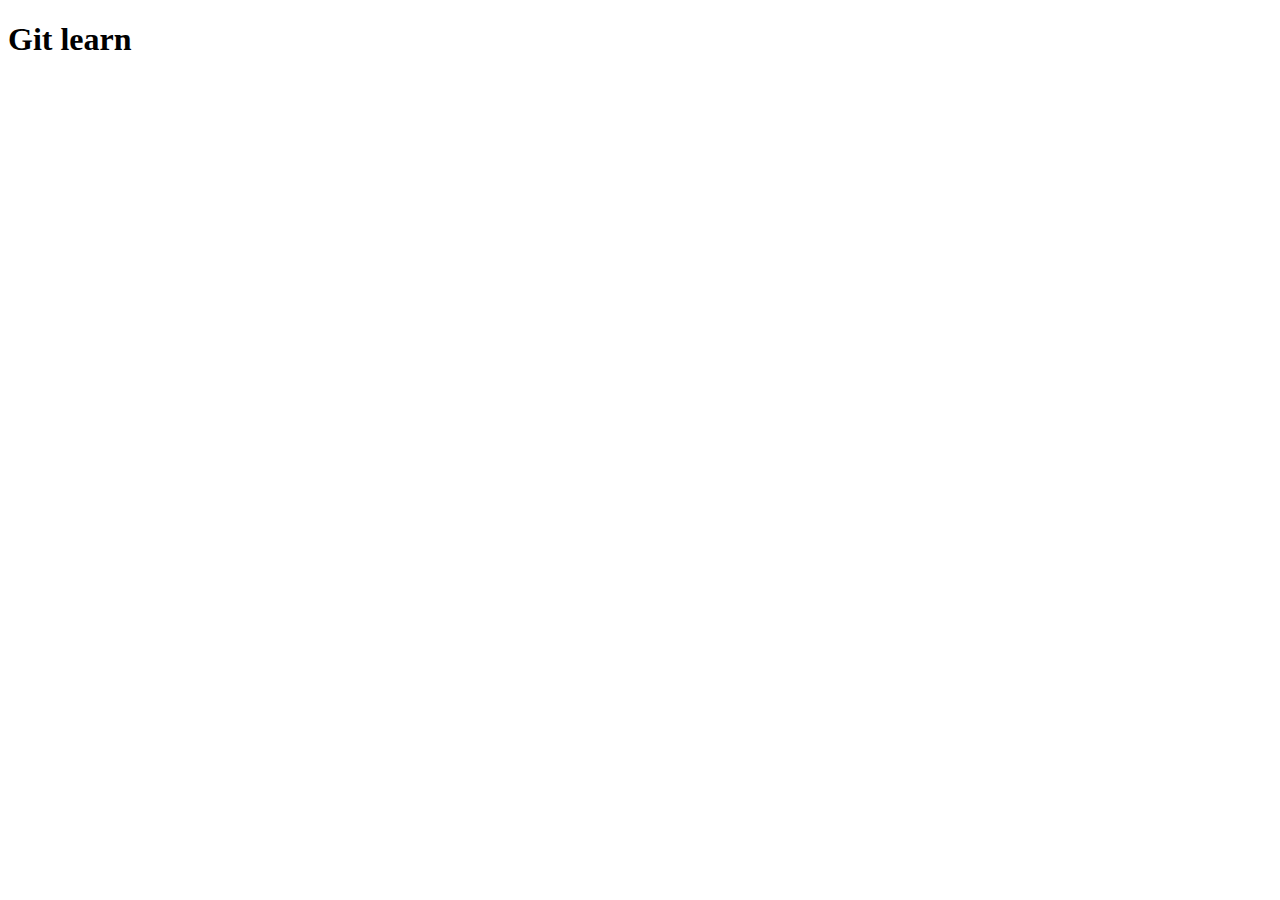
==== lesson1/index.html @ 819ea76c "Init" ====
<!DOCTYPE html>
<html lang="en">
<head>
    <meta charset="UTF-8">
    <meta name="viewport" content="width=device-width, initial-scale=1.0">
    <title>Document</title>
</head>
<body>
    <h1>Git learn</h1>
</body>
</html>
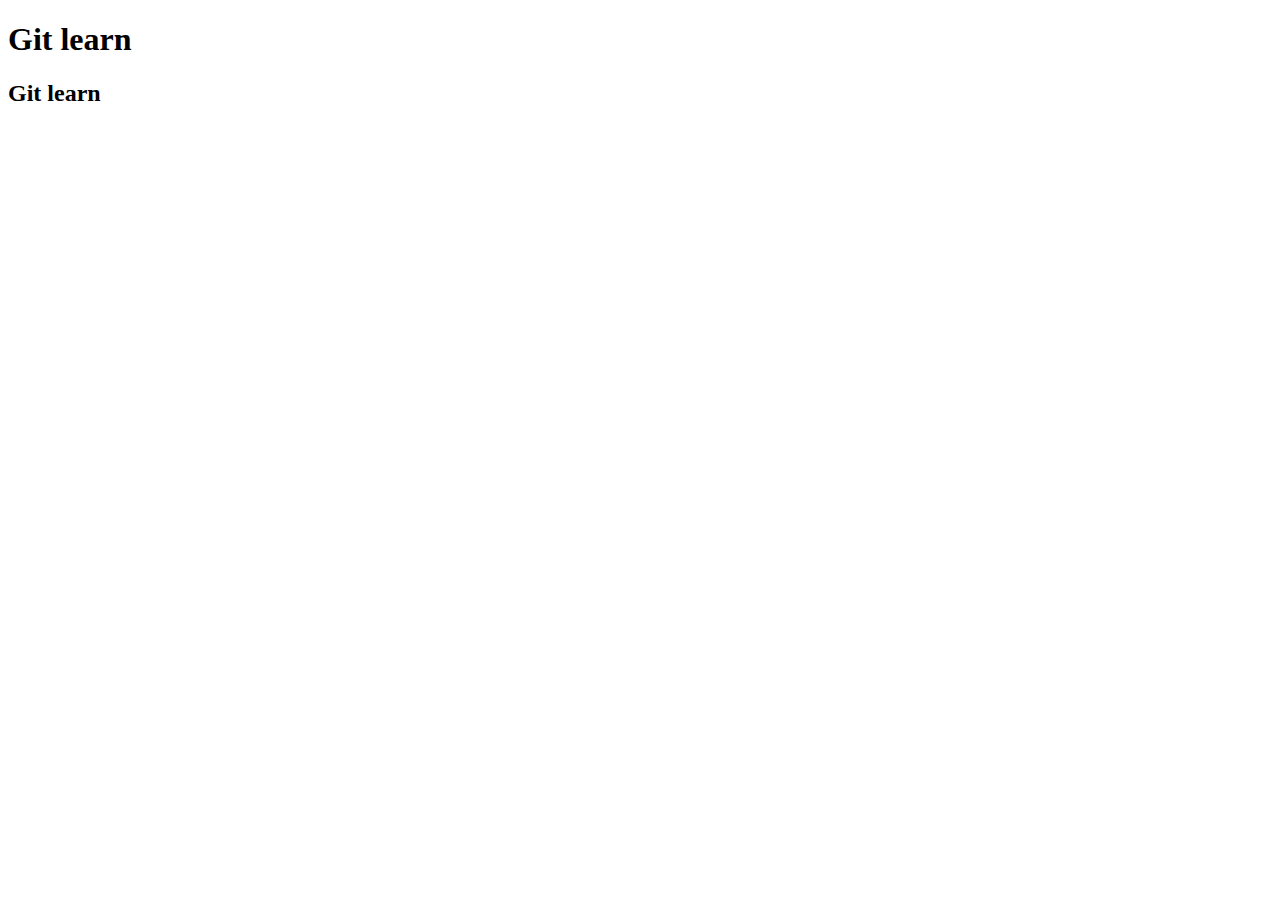
==== commit 376f86dd: "Init" ====
--- a/lesson1/index.html
+++ b/lesson1/index.html
@@ -7,5 +7,6 @@
 </head>
 <body>
     <h1>Git learn</h1>
+    <h2>Git learn</h2>
 </body>
 </html>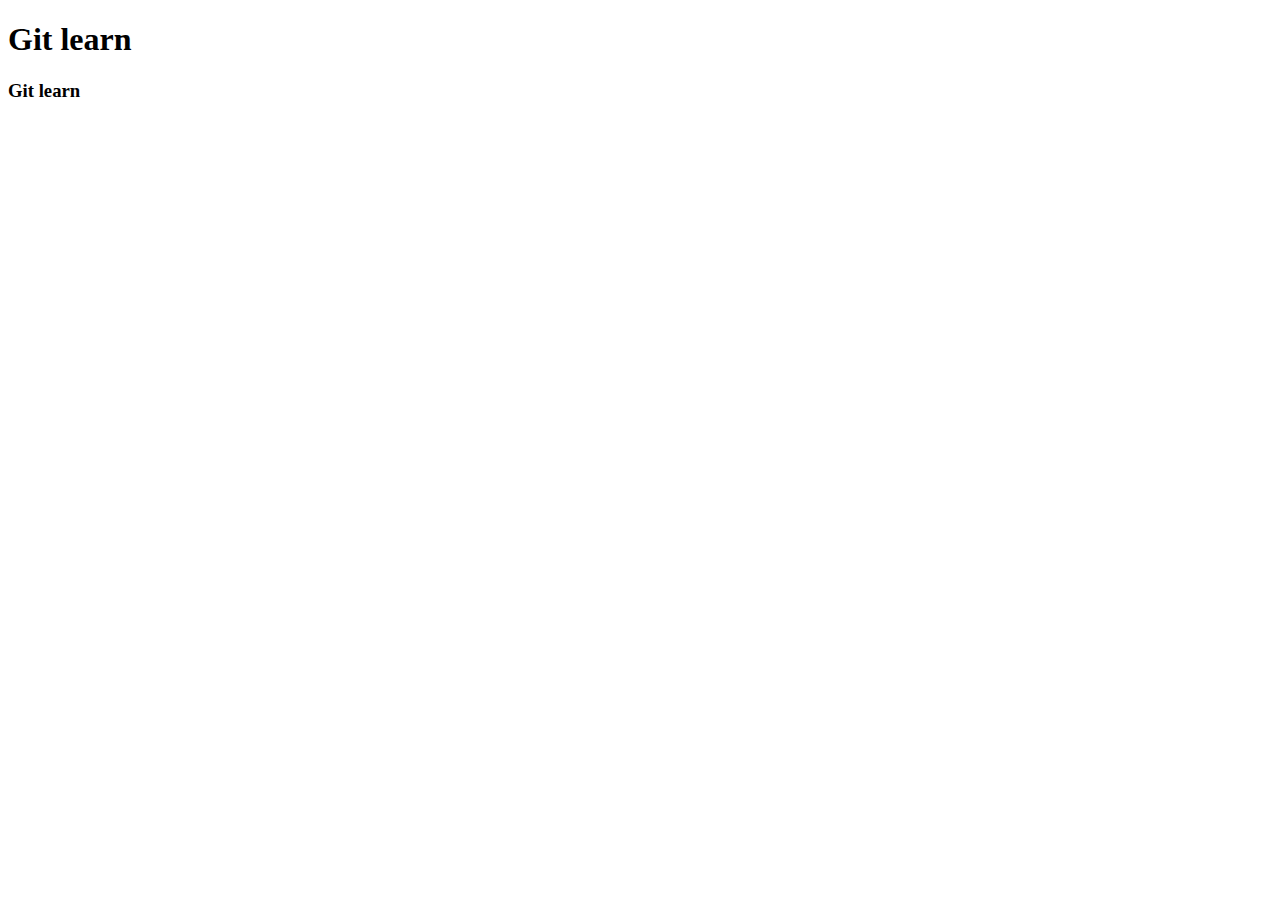
==== commit 7da3ab96: "lsn2" ====
--- a/lesson1/index.html
+++ b/lesson1/index.html
@@ -4,9 +4,10 @@
     <meta charset="UTF-8">
     <meta name="viewport" content="width=device-width, initial-scale=1.0">
     <title>Document</title>
+    <link rel="stylesheet" href="style.css">
 </head>
 <body>
     <h1>Git learn</h1>
-    <h2>Git learn</h2>
+    <h3>Git learn</h3>
 </body>
 </html>